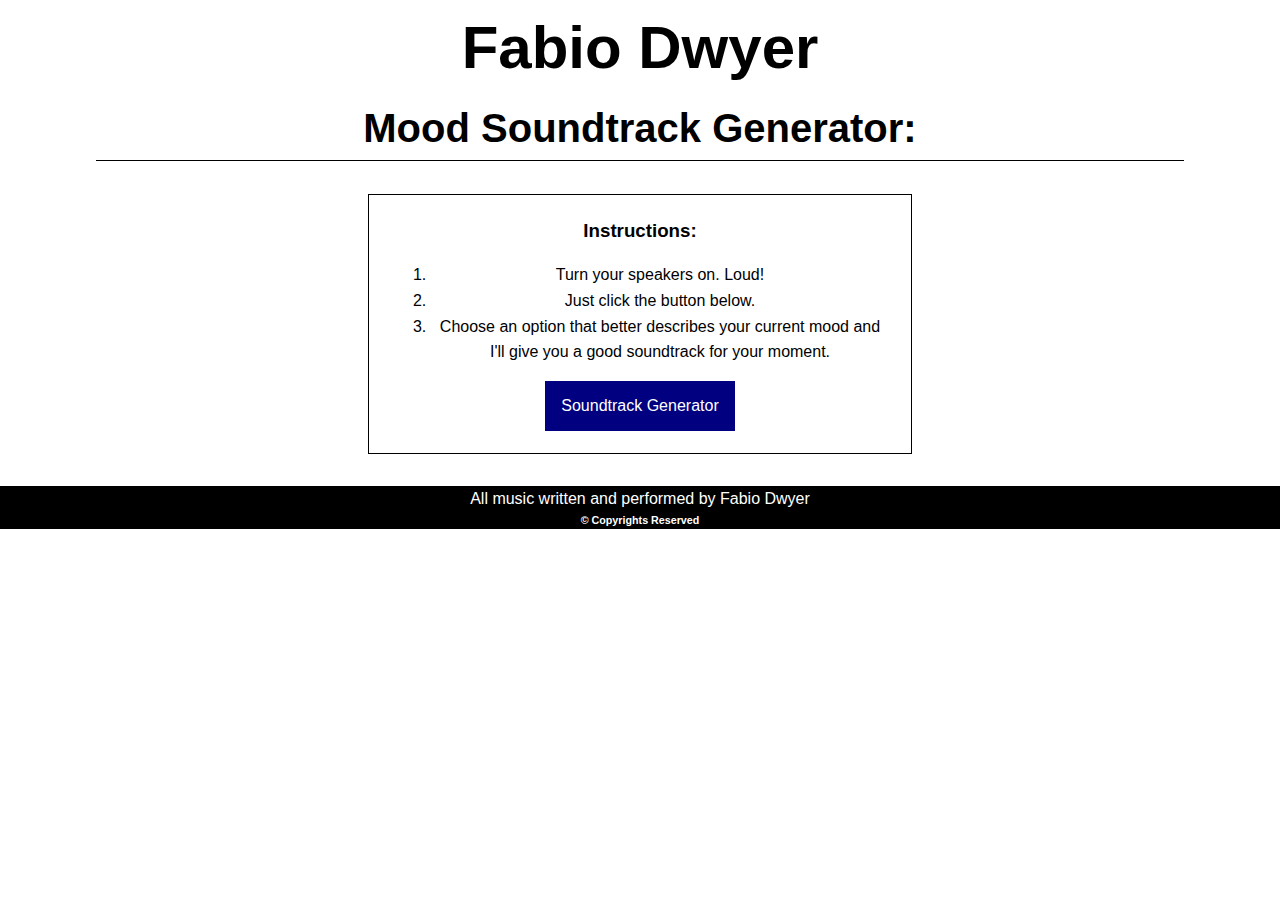
==== index2.html @ 672ef812 "First MVP version working!!!" ====
<!DOCTYPE html>
<html lang="en">
<head>
    <meta charset="UTF-8">
    <meta name="viewport" content="width=device-width, initial-scale=1.0">
    <meta http-equiv="X-UA-Compatible" content="ie=edge">
    <title>INDEX 2</title>
    <link href="https://fonts.googleapis.com/css?family=Mogra&display=swap" rel="stylesheet">
    <link rel="stylesheet" href="styles/style.css">
</head>
<body>
    <div class="wrapper">
        <header>
            <div class="logo"></div>
            <h1>Fabio Dwyer</h1>
            <h2>Mood Soundtrack Generator:</h2>
        </header>

        <main>
            <h3>Instructions:</h3>
            <ol>
                <li>Turn your speakers on. Loud!</li>
                <li>Just click the button below.</li>
                <li>Choose an option that better describes your current mood and I'll give you a good soundtrack for your moment.
                </li>
            </ol>
            <div class="dropdown">
                <button onclick="myFunction()" class="dropbtn">Soundtrack Generator</button>
                <div id="myDropdown" class="dropdown-content">
                    <ul>
                        <li onclick="songOne(true)" id="rock">Play Rock</li>
                        <li onclick="songTwo(true)" id="latin">Play Latin</li>
                        <li onclick="songThree(true)" id="blues">Play Blues</li>
                    </ul>
                </div>
            </div>
        </main>
    </div>
    <!-- End of wrapper -->
    <footer>
        <p>All music written and performed by Fabio Dwyer</p>
        <h6>&copy; Copyrights Reserved</h6>
    </footer>

    <script src="https://code.jquery.com/jquery-2.1.4.min.js"></script>

    <script>
    // $(document).ready(function () {
    //     console.log('ready');

    // Dropdown Menu:
    /* When the user clicks on the button,
    toggle between hiding and showing the dropdown content */
        function myFunction() {
            document.getElementById("myDropdown").classList.toggle("show");
        }

    // Close the dropdown menu if the user clicks outside of it
        window.onclick = function (event) {
            if (!event.target.matches('.dropbtn')) {
                let dropdowns = document.getElementsByClassName("dropdown-content");
                let i;
                for (i = 0; i < dropdowns.length; i++) {
                    let openDropdown = dropdowns[i];
                    if (openDropdown.classList.contains('show')) {
                    openDropdown.classList.remove('show');
                }
            }
        }
    }     

    // Audio JS:
        function songOne(autoplay) {
            const playlist = document.createElement("AUDIO");
            playlist.setAttribute("id", "rock");
            playlist.setAttribute("controls", "controls");

            const rock = document.createElement("SOURCE");
            rock.setAttribute("src", "./assets/audioFiles/01rock.mp3");
            rock.setAttribute("type", "audio/mpeg");
            playlist.appendChild(rock);


            // Set the autoplay property:
            playlist.autoplay = true;

            document.body.appendChild(playlist);
        }

        // songTwo
        function songTwo(autoplay) {
            const playlist = document.createElement("AUDIO");
            playlist.setAttribute("id", "latin");
            playlist.setAttribute("controls", "controls");

            const latin = document.createElement("SOURCE");
            latin.setAttribute("src", "./assets/audioFiles/02latin.mp3");
            latin.setAttribute("type", "audio/mpeg");
            playlist.appendChild(latin);

            // Set the autoplay property:
            playlist.autoplay = true;

            document.body.appendChild(playlist);
        }

        // songThree
        function songThree(autoplay) {
            const playlist = document.createElement("AUDIO");
            playlist.setAttribute("id", "blues");
            playlist.setAttribute("controls", "controls");

            const blues = document.createElement("SOURCE");
            blues.setAttribute("src", "./assets/audioFiles/03duel.mp3");
            blues.setAttribute("type", "audio/mpeg");
            playlist.appendChild(blues);

            // Set the autoplay property:
            playlist.autoplay = autoplay;

            document.body.appendChild(playlist);
        }
        // End of songThree


    // })
    </script>

</body>
</html>
---- styles/style.css ----
html {
  line-height: 1.15;
  -ms-text-size-adjust: 100%;
  -webkit-text-size-adjust: 100%;
}

body {
  margin: 0;
}

article, aside, footer, header, nav, section {
  display: block;
}

h1 {
  font-size: 2em;
  margin: .67em 0;
}

figcaption, figure, main {
  display: block;
}

figure {
  margin: 1em 40px;
}

hr {
  -webkit-box-sizing: content-box;
          box-sizing: content-box;
  height: 0;
  overflow: visible;
}

pre {
  font-family: monospace,monospace;
  font-size: 1em;
}

a {
  background-color: transparent;
  -webkit-text-decoration-skip: objects;
}

abbr[title] {
  border-bottom: none;
  text-decoration: underline;
  -webkit-text-decoration: underline dotted;
          text-decoration: underline dotted;
}

b, strong {
  font-weight: inherit;
}

b, strong {
  font-weight: bolder;
}

code, kbd, samp {
  font-family: monospace,monospace;
  font-size: 1em;
}

dfn {
  font-style: italic;
}

mark {
  background-color: #ff0;
  color: #000;
}

small {
  font-size: 80%;
}

sub, sup {
  font-size: 75%;
  line-height: 0;
  position: relative;
  vertical-align: baseline;
}

sub {
  bottom: -.25em;
}

sup {
  top: -.5em;
}

audio, video {
  display: inline-block;
}

audio:not([controls]) {
  display: none;
  height: 0;
}

img {
  border-style: none;
}

svg:not(:root) {
  overflow: hidden;
}

button, input, optgroup, select, textarea {
  font-family: sans-serif;
  font-size: 100%;
  line-height: 1.15;
  margin: 0;
}

button, input {
  overflow: visible;
}

button, select {
  text-transform: none;
}

button, html [type=button], [type=reset], [type=submit] {
  -webkit-appearance: button;
}

button::-moz-focus-inner, [type=button]::-moz-focus-inner, [type=reset]::-moz-focus-inner, [type=submit]::-moz-focus-inner {
  border-style: none;
  padding: 0;
}

button:-moz-focusring, [type=button]:-moz-focusring, [type=reset]:-moz-focusring, [type=submit]:-moz-focusring {
  outline: 1px dotted ButtonText;
}

fieldset {
  padding: .35em .75em .625em;
}

legend {
  -webkit-box-sizing: border-box;
          box-sizing: border-box;
  color: inherit;
  display: table;
  max-width: 100%;
  padding: 0;
  white-space: normal;
}

progress {
  display: inline-block;
  vertical-align: baseline;
}

textarea {
  overflow: auto;
}

[type=checkbox], [type=radio] {
  -webkit-box-sizing: border-box;
          box-sizing: border-box;
  padding: 0;
}

[type=number]::-webkit-inner-spin-button, [type=number]::-webkit-outer-spin-button {
  height: auto;
}

[type=search] {
  -webkit-appearance: textfield;
  outline-offset: -2px;
}

[type=search]::-webkit-search-cancel-button, [type=search]::-webkit-search-decoration {
  -webkit-appearance: none;
}

::-webkit-file-upload-button {
  -webkit-appearance: button;
  font: inherit;
}

details, menu {
  display: block;
}

summary {
  display: list-item;
}

canvas {
  display: inline-block;
}

template {
  display: none;
}

[hidden] {
  display: none;
}

.clearfix:after {
  visibility: hidden;
  display: block;
  font-size: 0;
  content: '';
  clear: both;
  height: 0;
}

html {
  -webkit-box-sizing: border-box;
  box-sizing: border-box;
}

*, *:before, *:after {
  -webkit-box-sizing: inherit;
          box-sizing: inherit;
}

.sr-only {
  position: absolute;
  width: 1px;
  height: 1px;
  margin: -1px;
  border: 0;
  padding: 0;
  white-space: nowrap;
  -webkit-clip-path: inset(100%);
          clip-path: inset(100%);
  clip: rect(0 0 0 0);
  overflow: hidden;
}

.visuallyHidden:not(:focus):not(:active) {
  position: absolute;
  width: 1px;
  height: 1px;
  margin: -1px;
  border: 0;
  padding: 0;
  white-space: nowrap;
  -webkit-clip-path: inset(100%);
          clip-path: inset(100%);
  clip: rect(0 0 0);
  overflow: hidden;
}

html {
  font-size: 62.5%;
}

body {
  font-size: 1.6rem;
  font-family: Arial, Helvetica, sans-serif;
  background-color: white;
  line-height: 1.6;
}

.wrapper {
  max-width: 1240px;
  width: 85%;
  margin: 0 auto;
}

img {
  max-width: 100%;
  height: auto;
  display: block;
}

/* Stripping Styles */
body,
h1,
h2,
h3,
h4,
h5,
h6,
p,
ul,
li,
a,
button {
  margin: 0;
  padding: 0;
}

ul {
  list-style: none;
}

li {
  text-decoration: none;
}

/*  a Link Styles */
a,
a:hover,
a:focus,
a:active,
a:visited {
  text-decoration: none;
  color: darkorange;
  display: inline-block;
}

button a {
  padding: 20px 30px;
}

button a:hover,
button a:focus {
  border-radius: 5px;
  -webkit-transition: 1s;
  transition: 1s;
  -webkit-transform: scale(1.5);
          transform: scale(1.5);
}

/* Button Styles */
/* Typographic Styles */
h1 {
  font-size: 6rem;
}

h2 {
  font-size: 4rem;
}

/* Navigation accessibility */
/* Dropdown Button */
.dropbtn {
  background-color: navy;
  color: white;
  padding: 16px;
  font-size: 16px;
  border: none;
  cursor: pointer;
}

/* Dropdown button on hover & focus */
.dropbtn:hover, .dropbtn:focus {
  background-color: #2980B9;
}

/* The container <div> - needed to position the dropdown content */
.dropdown {
  position: relative;
  display: inline-block;
}

/* Dropdown Content (Hidden by Default) */
.dropdown-content {
  display: none;
  position: absolute;
  background-color: #f1f1f1;
  min-width: 160px;
  -webkit-box-shadow: 0px 8px 16px 0px rgba(0, 0, 0, 0.2);
          box-shadow: 0px 8px 16px 0px rgba(0, 0, 0, 0.2);
  z-index: 1;
}

/* Links inside the dropdown */
.dropdown-content li {
  color: black;
  padding: 12px 16px;
  text-decoration: none;
  display: block;
}

/* Change color of dropdown links on hover */
.dropdown-content a:hover {
  background-color: #ddd;
}

/* Show the dropdown menu (use JS to add this class to the .dropdown-content container when the user clicks on the dropdown button) */
.show {
  display: block;
}

header {
  border-bottom: 1px solid #000;
  text-align: center;
}

footer {
  text-align: center;
  background: black;
  color: white;
}

main {
  width: 50%;
  background-color: #fff;
  margin: 3% auto;
  border: 1px solid black;
  padding: 2%;
  text-align: center;
}

main ul li {
  color: red;
}

/* Portrait tablet and small desktops */
/* Landscape phone to portrait tablet */
/* Landscape phones and down */
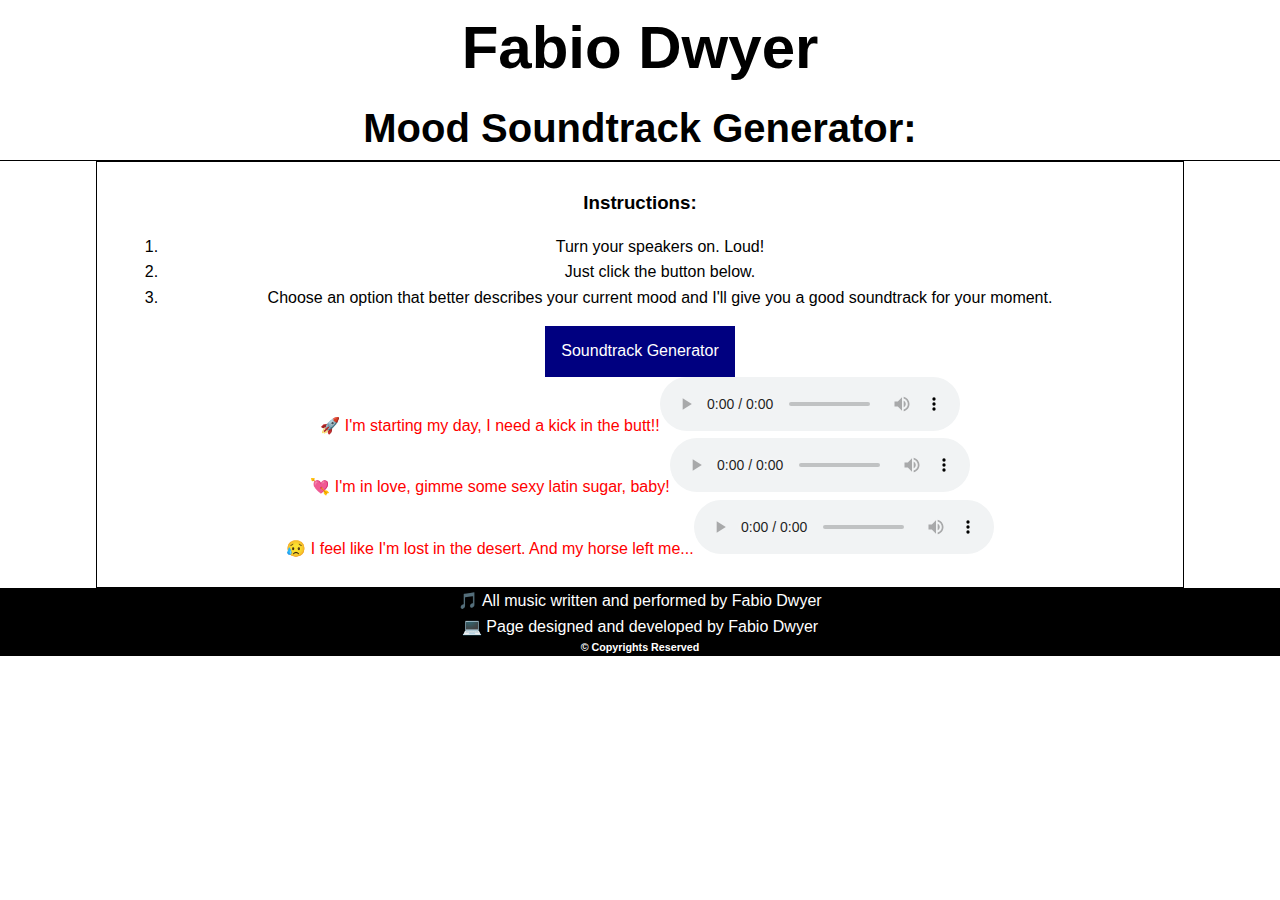
==== commit cd04f3c7: "Monday work begins" ====
--- a/index2.html
+++ b/index2.html
@@ -1,130 +1,238 @@
 <!DOCTYPE html>
 <html lang="en">
+
 <head>
     <meta charset="UTF-8">
     <meta name="viewport" content="width=device-width, initial-scale=1.0">
     <meta http-equiv="X-UA-Compatible" content="ie=edge">
     <title>INDEX 2</title>
-    <link href="https://fonts.googleapis.com/css?family=Mogra&display=swap" rel="stylesheet">
+    <link href="https://fonts.googleapis.com/css?family=Lobster&display=swap" rel="stylesheet">
+    <link href="https://fonts.googleapis.com/css?family=Fira+Sans:400,700&display=swap" rel="stylesheet">
     <link rel="stylesheet" href="styles/style.css">
 </head>
+
 <body>
-    <div class="wrapper">
-        <header>
+    <header>
+        <div class="wrapper">
             <div class="logo"></div>
             <h1>Fabio Dwyer</h1>
             <h2>Mood Soundtrack Generator:</h2>
-        </header>
-
-        <main>
-            <h3>Instructions:</h3>
-            <ol>
-                <li>Turn your speakers on. Loud!</li>
-                <li>Just click the button below.</li>
-                <li>Choose an option that better describes your current mood and I'll give you a good soundtrack for your moment.
-                </li>
-            </ol>
-            <div class="dropdown">
-                <button onclick="myFunction()" class="dropbtn">Soundtrack Generator</button>
-                <div id="myDropdown" class="dropdown-content">
-                    <ul>
-                        <li onclick="songOne(true)" id="rock">Play Rock</li>
-                        <li onclick="songTwo(true)" id="latin">Play Latin</li>
-                        <li onclick="songThree(true)" id="blues">Play Blues</li>
-                    </ul>
-                </div>
+        </div>
+    </header>
+
+    <main class="wrapper">
+        <h3>Instructions:</h3>
+        <ol>
+            <li>Turn your speakers on. Loud!</li>
+            <li>Just click the button below.</li>
+            <li>Choose an option that better describes your current mood and I'll give you a good soundtrack for
+                your moment.
+            </li>
+        </ol>
+
+        <!-- ORIGINAL JS CODE -->
+        <!-- <div class="dropdown">
+            <button onclick="myFunction()" class="dropbtn">Soundtrack Generator</button>
+            <div id="myDropdown" class="dropdownContent">
+                <ul>
+                    <li onclick="rockSong(true)" id="rock">🚀 I'm starting my day, I need a kick in the butt!!</li>
+                    <li onclick="latinSong(true)" id="latin">💘 I'm in love, gimme some sexy latin sugar, baby!</li>
+                    <li onclick="bluesSong(true)" id="blues">😥 I feel like I'm lost in the desert. And my horse left me...</li>
+                </ul>
             </div>
-        </main>
-    </div>
-    <!-- End of wrapper -->
+        </div> -->
+        <!-- New attempt -->
+        <div class="dropdown">
+            <button onclick="myFunction()" class="dropbtn">Soundtrack Generator</button>
+            <div id="myDropdown" class="dropdownContent">
+                <ul class="audioPlayer" id="playlist">
+                    <li onclick= "rockSong" id= "rock">🚀 I'm starting my day, I need a kick in the butt!!</li>
+                    <li onclick= "latinSong" id= "latin">💘 I'm in love, gimme some sexy latin sugar, baby!</li>
+                    <li onclick= "bluesSong" id="blues">😥 I feel like I'm lost in the desert. And my horse left
+                        me...</li>
+                </ul>
+            </div>
+        </div>
+
+
+    </main> <!-- End of wrapper -->
+
     <footer>
-        <p>All music written and performed by Fabio Dwyer</p>
+        <!-- <div class="wrapper">
+            <div class="text"> -->
+        <p>🎵 All music written and performed by Fabio Dwyer</p>
+        <!-- </div>
+            <div class="text"> -->
+        <p>💻 Page designed and developed by Fabio Dwyer</p>
+        <!-- </div>
+            <div class="bottomFooter"> -->
         <h6>&copy; Copyrights Reserved</h6>
+        <!-- </div>
+        </div> -->
     </footer>
 
     <script src="https://code.jquery.com/jquery-2.1.4.min.js"></script>
 
     <script>
-    // $(document).ready(function () {
-    //     console.log('ready');
-
-    // Dropdown Menu:
-    /* When the user clicks on the button,
-    toggle between hiding and showing the dropdown content */
+        // $(document).ready(function(){
+        //      widgetApp.init();
+
+        // Dropdown Menu:
+        /* When the user clicks on the button,
+        toggle between hiding and showing the dropdown content */
         function myFunction() {
             document.getElementById("myDropdown").classList.toggle("show");
         }
 
-    // Close the dropdown menu if the user clicks outside of it
+        // Close the dropdown menu if the user clicks outside of it
         window.onclick = function (event) {
             if (!event.target.matches('.dropbtn')) {
-                let dropdowns = document.getElementsByClassName("dropdown-content");
+                let dropdowns = document.getElementsByClassName("dropdownContent");
                 let i;
                 for (i = 0; i < dropdowns.length; i++) {
                     let openDropdown = dropdowns[i];
                     if (openDropdown.classList.contains('show')) {
-                    openDropdown.classList.remove('show');
+                        openDropdown.classList.remove('show');
+                    }
                 }
             }
         }
-    }     
+
+        // Audio on HTML: 
+        // <audio controls>
+        //     <source src="..." type="audio/mpeg">
+        // </audio>
+
+
+            let rockSong = document.createElement('audio');
+            rockSong.id = 'rock';
+            rockSong.controls = 'controls';
+            rockSong.src = "./assets/audioFiles/01rock.mp3";
+            rockSong.type = "audio/mpeg";
+            document.getElementById('rock').appendChild(rockSong);
+            // rockSong.play or 
+            // rockSong.autoplay
+            
+                // $('li#rock').on('click', function () {
+                //     $('rockSong').play();
+                // });
+
+            let latinSong = document.createElement('audio');
+            latinSong.id = 'latin';
+            latinSong.controls = 'controls';
+            latinSong.src = "./assets/audioFiles/02latin.mp3";
+            latinSong.type = "audio/mpeg";
+            document.getElementById('latin').appendChild(latinSong);
+            // latinSong.play or
+            // latinSong.autoplay
+
+            let bluesSong = document.createElement('audio');
+            bluesSong.id = 'blues';
+            bluesSong.controls = 'controls';
+            bluesSong.src = "./assets/audioFiles/03blues.mp3";
+            bluesSong.type = "audio/mpeg";
+            document.getElementById('blues').appendChild(bluesSong);
+            // bluesSong.play or 
+            // bluesSong.autoplay
+        
+            function soundtrack() {
+                
+                if (document.getElementById('rock') === true) {
+                    return rockSong.autoplay;
+                } else if (document.getElementById('latin') === true) {
+                    return latinSong.autoplay;
+                }
+                else {
+                    return bluesSong.autoplay;
+                }
+            }
+            soundtrack();
+
+            
+            
+//////////////////////////////////////////////////////////////////////////////////
+        // // Audio JS:
+        // function soundtrack(autoplay) {
+        //     const playlist = document.createElement("AUDIO");
+        //     // playlist.setAttribute("id", "rock");
+        //     playlist.setAttribute("controls", "controls");
+        
+        //     const rock = document.createElement("SOURCE");
+        //     rock.setAttribute("src", "./assets/audioFiles/01rock.mp3");
+        //     rock.setAttribute("type", "audio/mpeg");
+        //     playlist.appendChild(rock);
+
+        //     const latin = document.createElement("SOURCE");
+        //     latin.setAttribute("src", "./assets/audioFiles/02latin.mp3");
+        //     latin.setAttribute("type", "audio/mpeg");
+        //     playlist.appendChild(latin);
+
+        //     const blues = document.createElement("SOURCE");
+        //     blues.setAttribute("src", "./assets/audioFiles/03blues.mp3");
+        //     blues.setAttribute("type", "audio/mpeg");
+        //     playlist.appendChild(blues);
+
+        //     // Set the autoplay property:
+        //     playlist.autoplay = true;
+
+        //     document.body.appendChild(playlist);
+        // }
+
+    // Original Code working:
 
     // Audio JS:
-        function songOne(autoplay) {
-            const playlist = document.createElement("AUDIO");
-            playlist.setAttribute("id", "rock");
-            playlist.setAttribute("controls", "controls");
-
-            const rock = document.createElement("SOURCE");
-            rock.setAttribute("src", "./assets/audioFiles/01rock.mp3");
-            rock.setAttribute("type", "audio/mpeg");
-            playlist.appendChild(rock);
-
-
-            // Set the autoplay property:
-            playlist.autoplay = true;
-
-            document.body.appendChild(playlist);
-        }
-
-        // songTwo
-        function songTwo(autoplay) {
-            const playlist = document.createElement("AUDIO");
-            playlist.setAttribute("id", "latin");
-            playlist.setAttribute("controls", "controls");
-
-            const latin = document.createElement("SOURCE");
-            latin.setAttribute("src", "./assets/audioFiles/02latin.mp3");
-            latin.setAttribute("type", "audio/mpeg");
-            playlist.appendChild(latin);
-
-            // Set the autoplay property:
-            playlist.autoplay = true;
-
-            document.body.appendChild(playlist);
-        }
-
-        // songThree
-        function songThree(autoplay) {
-            const playlist = document.createElement("AUDIO");
-            playlist.setAttribute("id", "blues");
-            playlist.setAttribute("controls", "controls");
-
-            const blues = document.createElement("SOURCE");
-            blues.setAttribute("src", "./assets/audioFiles/03duel.mp3");
-            blues.setAttribute("type", "audio/mpeg");
-            playlist.appendChild(blues);
-
-            // Set the autoplay property:
-            playlist.autoplay = autoplay;
-
-            document.body.appendChild(playlist);
-        }
-        // End of songThree
-
-
-    // })
+    // function rockSong(autoplay) {
+    //     const playlist = document.createElement("AUDIO");
+    //     // playlist.setAttribute("id", "playlist");
+    //     playlist.setAttribute("controls", "controls");
+
+    //     const rock = document.createElement("SOURCE");
+    //     rock.setAttribute("src", "./assets/audioFiles/01rock.mp3");
+    //     rock.setAttribute("type", "audio/mpeg");
+    //     playlist.appendChild(rock);
+
+    //     // Set the autoplay property:
+    //     playlist.autoplay = true;
+
+    //     document.body.appendChild(playlist);
+    // }
+
+    // // songTwo
+    // function latinSong(autoplay) {
+    //     const playlist = document.createElement("AUDIO");
+    //     // playlist.setAttribute("id", "latin");
+    //     playlist.setAttribute("controls", "controls");
+
+    //     const latin = document.createElement("SOURCE");
+    //     latin.setAttribute("src", "./assets/audioFiles/02latin.mp3");
+    //     latin.setAttribute("type", "audio/mpeg");
+    //     playlist.appendChild(latin);
+
+    //     // Set the autoplay property:
+    //     playlist.autoplay = true;
+
+    //     document.body.appendChild(playlist);
+    // }
+
+    // // songThree
+    // function bluesSong(autoplay) {
+    //     const playlist = document.createElement("AUDIO");
+    //     // playlist.setAttribute("id", "blues");
+    //     playlist.setAttribute("controls", "controls");
+
+    //     const blues = document.createElement("SOURCE");
+    //     blues.setAttribute("src", "./assets/audioFiles/03blues.mp3");
+    //     blues.setAttribute("type", "audio/mpeg");
+    //     playlist.appendChild(blues);
+
+    //     // Set the autoplay property:
+    //     playlist.autoplay = autoplay;
+
+    //     document.body.appendChild(playlist);
+    // }
+    //     // End of songThree
+
+    // }); // end of document ready that is not working!!
     </script>
-
 </body>
 </html>